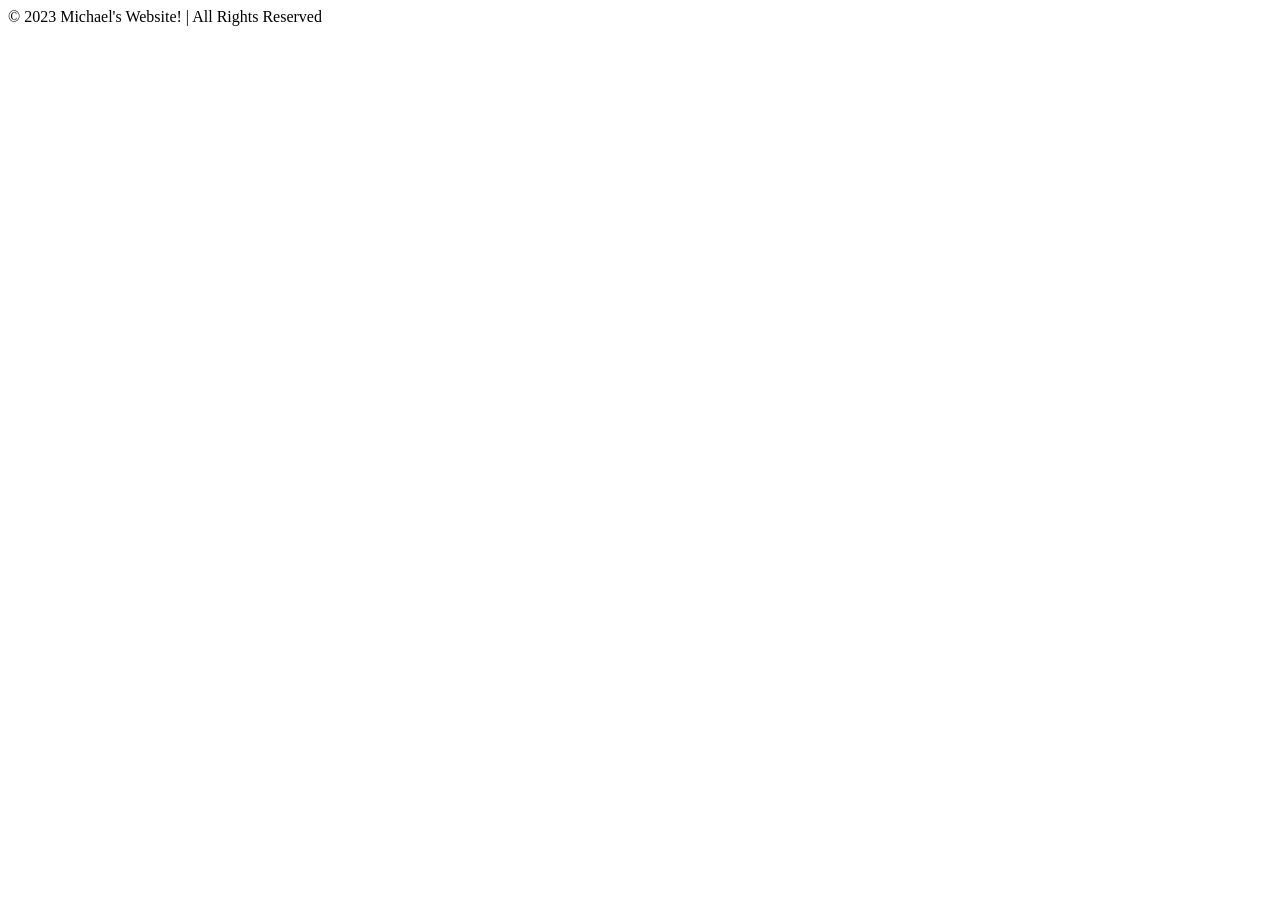
==== blog.html @ 6e6028d6 "feat: added nav and footer tags to html files. Included text in footer" ====
<!DOCTYPE html>
<html>
    <head>
        <title>
            Michael's Website!
        </title>
    </head>
    <body>
        <nav></nav>
        <main></main>
        <footer>
            © 2023 Michael's Website! | All Rights Reserved
        </footer>
    </body>
</html>
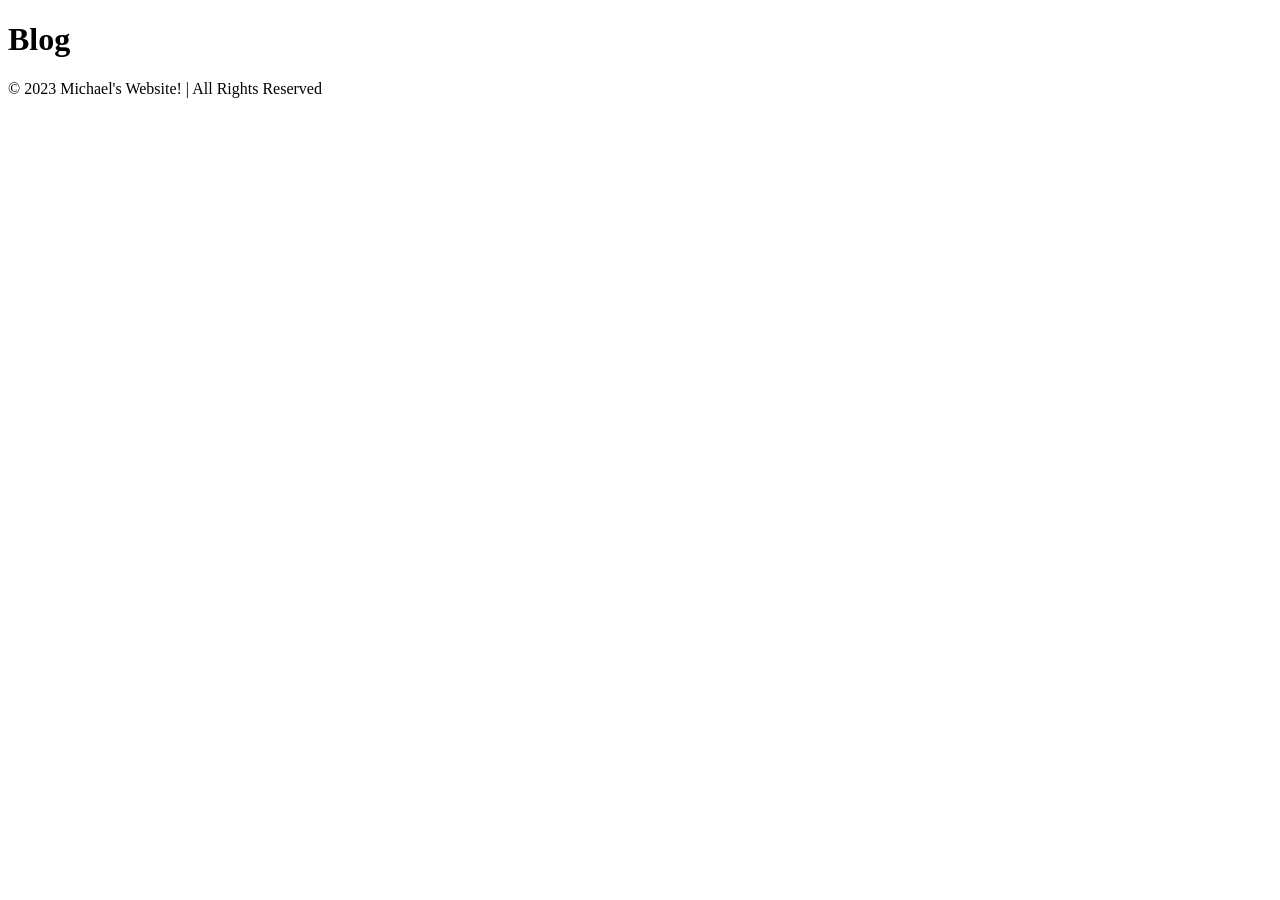
==== commit 8a5f6138: "feat: added page titles to all html files" ====
--- a/blog.html
+++ b/blog.html
@@ -7,7 +7,9 @@
     </head>
     <body>
         <nav></nav>
-        <main></main>
+        <main>
+            <h1 class="page-title">Blog</h1>
+        </main>
         <footer>
             © 2023 Michael's Website! | All Rights Reserved
         </footer>
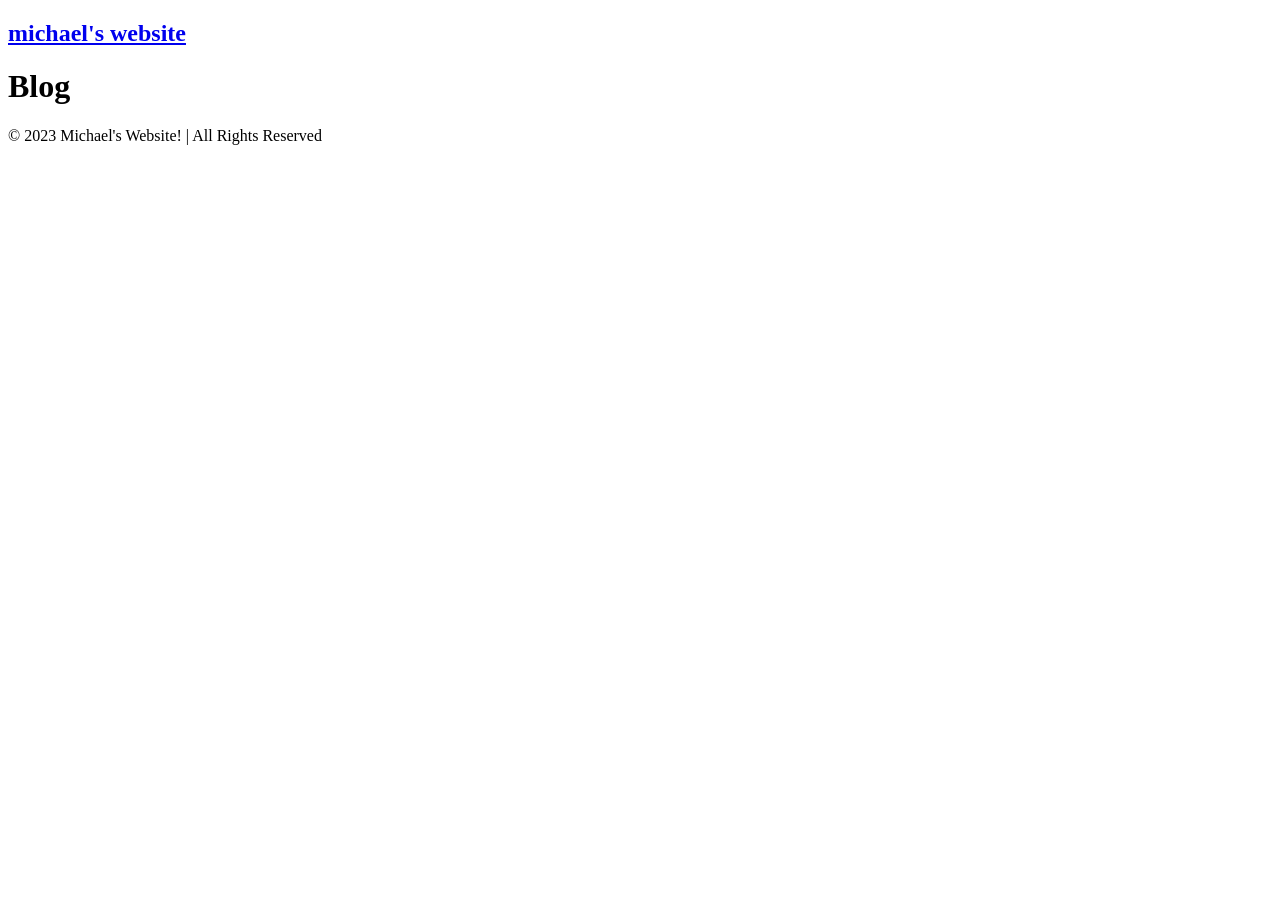
==== commit 8173d23b: "feat: added link to index.html inside of nav section for all html files" ====
--- a/blog.html
+++ b/blog.html
@@ -6,11 +6,15 @@
         </title>
     </head>
     <body>
-        <nav></nav>
+        <nav class="navbar">
+            <h1 class="logo">
+                <a href="index.html">michael's website</a>
+            </h1>
+        </nav>
         <main>
             <h1 class="page-title">Blog</h1>
         </main>
-        <footer>
+        <footer class="footer">
             © 2023 Michael's Website! | All Rights Reserved
         </footer>
     </body>
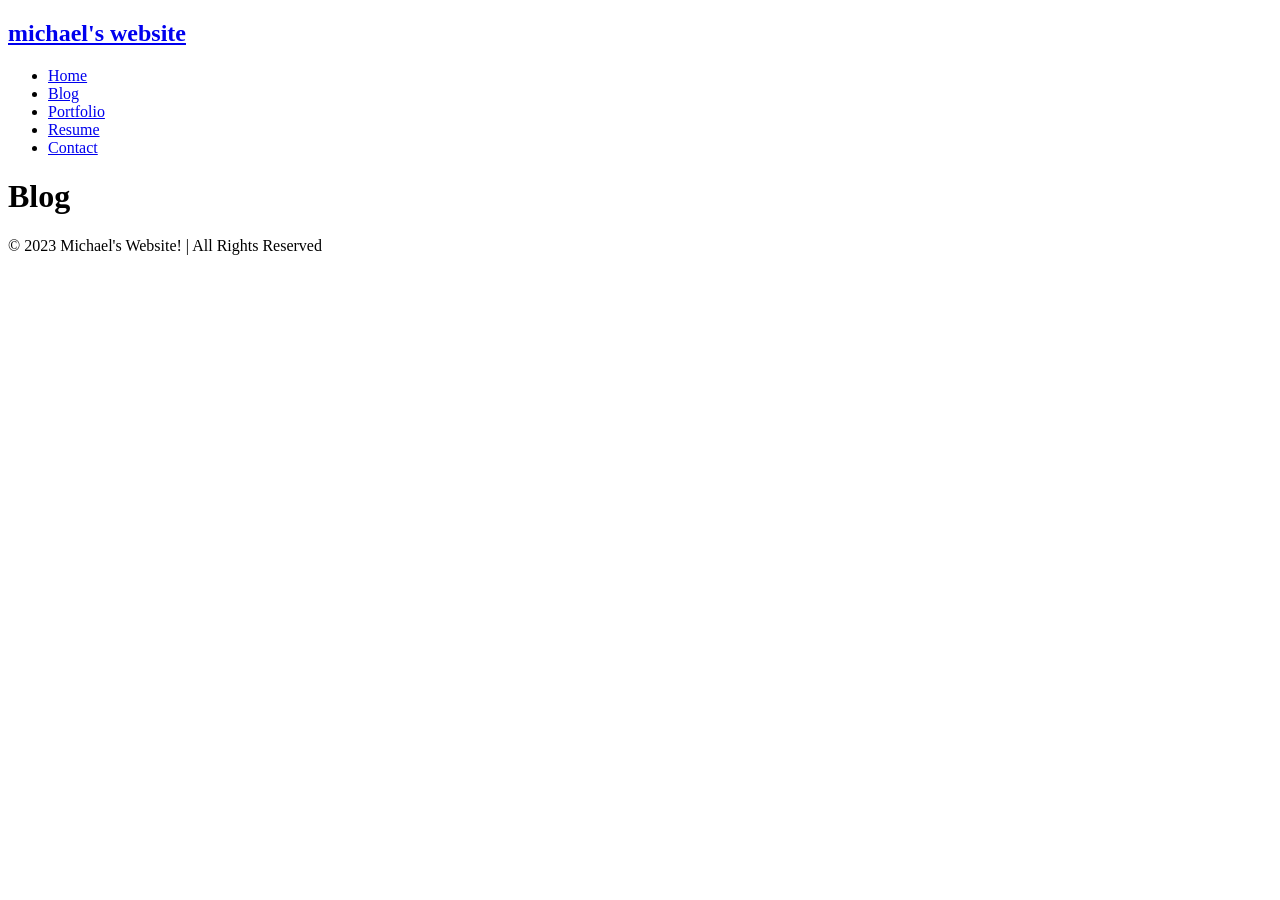
==== commit 1945e72c: "feat: added links between all the html pages to the nav section of each html file" ====
--- a/blog.html
+++ b/blog.html
@@ -7,10 +7,15 @@
     </head>
     <body>
         <nav class="navbar">
-            <h1 class="logo">
-                <a href="index.html">michael's website</a>
-            </h1>
-        </nav>
+            <h1 class="logo"><a href="index.html">michael's website</a></h1>
+            <ul class="nav-list">
+              <li><a href="index.html">Home</a></li>
+              <li><a href="blog.html">Blog</a></li>
+              <li><a href="portfolio.html">Portfolio</a></li>
+              <li><a href="resume.html">Resume</a></li>
+              <li><a href="contact.html">Contact</a></li>
+            </ul>
+          </nav>
         <main>
             <h1 class="page-title">Blog</h1>
         </main>
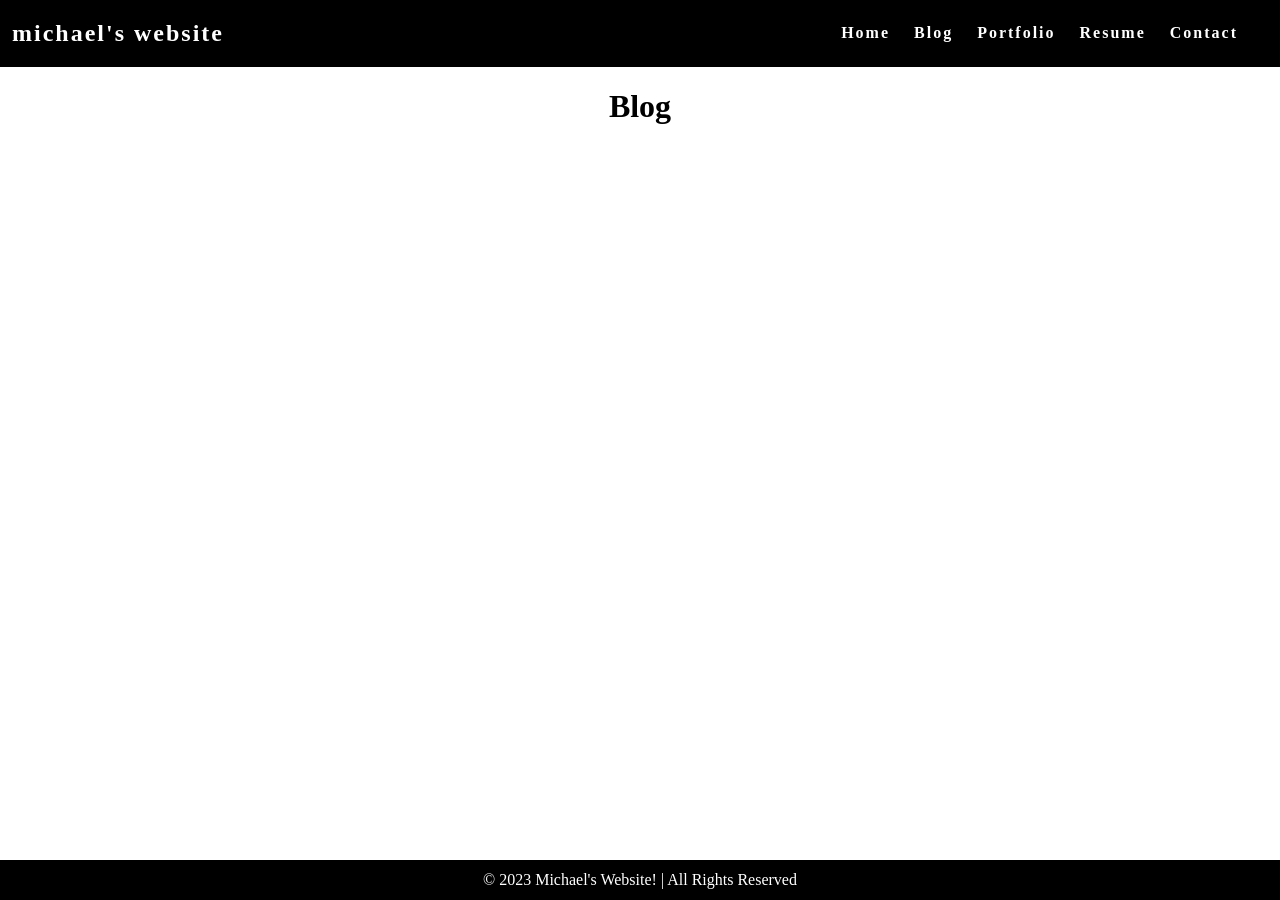
==== commit aa526e80: "feat: linked the provided minimum CSS style sheet to all the html files" ====
--- a/blog.html
+++ b/blog.html
@@ -1,9 +1,8 @@
 <!DOCTYPE html>
-<html>
+<html lang="en">
     <head>
-        <title>
-            Michael's Website!
-        </title>
+        <title>Michael's Website!</title>
+        <link rel="stylesheet" href="styles.css" />
     </head>
     <body>
         <nav class="navbar">
--- a/styles.css
+++ b/styles.css
@@ -0,0 +1,73 @@
+html {
+    height: 100%;
+  }
+  
+  body {
+    background-color: white;
+    position: relative;
+    min-height: 100vh;
+    padding: 0;
+    margin: 0;
+  }
+  
+  main {
+    padding: 0 20px 40px 20px;
+    display: flex;
+    flex-direction: column;
+    justify-content: center;
+    align-items: center;
+  }
+  
+  /* CSS for navigation bar */
+  
+  .navbar {
+    position: -webkit-sticky;
+    position: sticky;
+    top: 0;
+    width: 100%;
+    height: 7%;
+    z-index: 10;
+  
+    display: flex;
+    justify-content: space-between;
+    align-items: center;
+    text-align: center;
+  
+    background-color: black;
+    color: white;
+    padding: 0px 0px;
+  
+    /* Debug border */
+    /* border: solid red; */
+  }
+  
+  .nav-list {
+    display: flex;
+    flex-direction: row;
+    position: relative;
+    right: 30px;
+    list-style: none;
+  }
+  
+  .navbar a {
+    color: white;
+    font-weight: bold;
+    margin: 0 12px;
+    text-decoration: none;
+    letter-spacing: 2px;
+  }
+  
+  /* CSS for page footer */
+  
+  .footer {
+    display: flex;
+    justify-content: center;
+    align-items: center;
+    background-color: black;
+    color: white;
+    position: absolute;
+    bottom: 0;
+    width: 100%;
+    height: 2.5rem;
+  }
+  
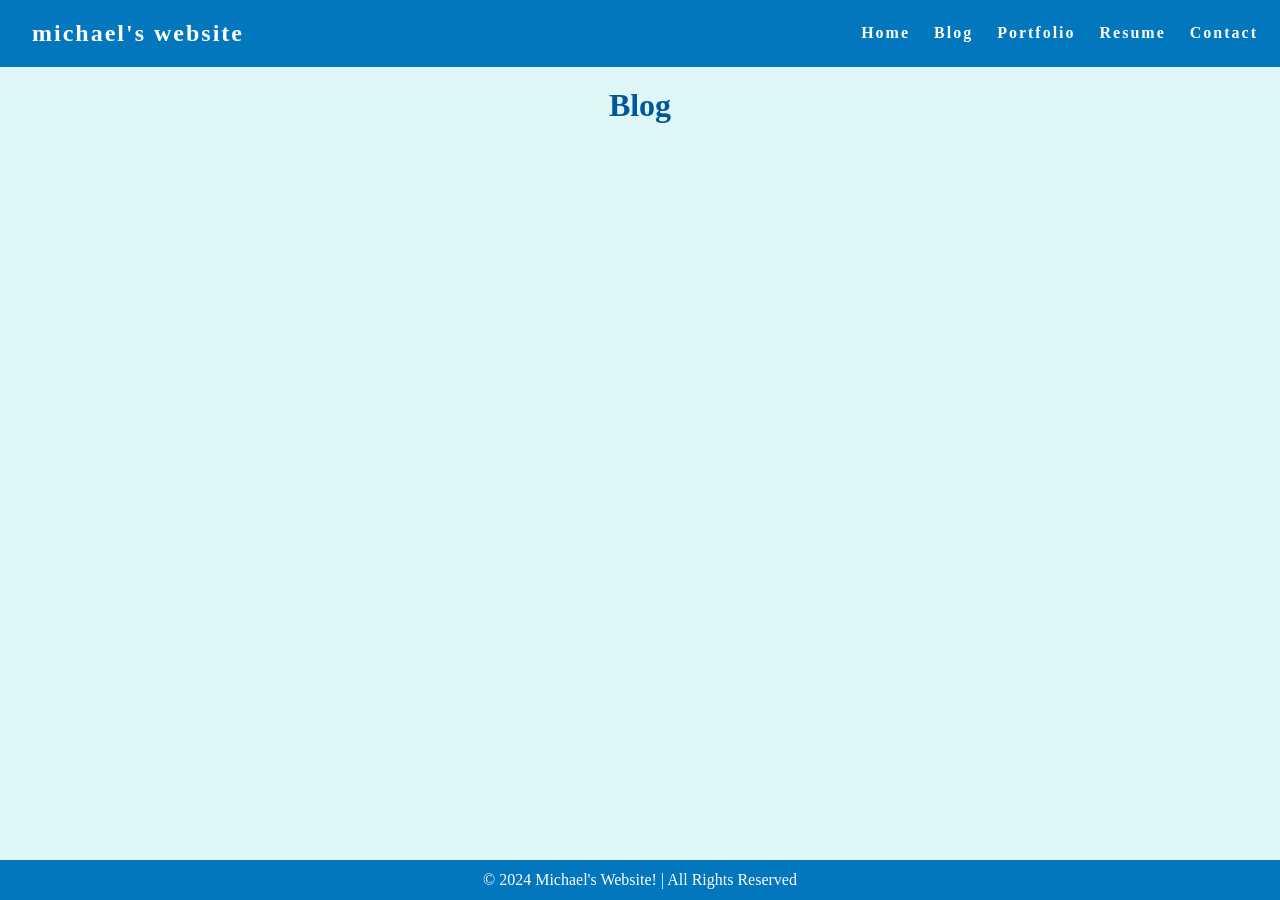
==== commit 04d11e46: "updated css for about me page" ====
--- a/blog.html
+++ b/blog.html
@@ -19,7 +19,7 @@
             <h1 class="page-title">Blog</h1>
         </main>
         <footer class="footer">
-            © 2023 Michael's Website! | All Rights Reserved
+            © 2024 Michael's Website! | All Rights Reserved
         </footer>
     </body>
 </html>
--- a/styles.css
+++ b/styles.css
@@ -1,73 +1,228 @@
 html {
-    height: 100%;
-  }
+  height: 100%;
+}
+
+body {
+  background-color: #e0f7fa;
+  position: relative;
+  min-height: 100vh;
+  padding: 0;
+  margin: 0;
+}
+
+main {
+  padding: 0 20px 40px 20px;
+  display: flex;
+  flex-direction: column;
+  justify-content: center;
+  align-items: center;
   
-  body {
-    background-color: white;
-    position: relative;
-    min-height: 100vh;
-    padding: 0;
-    margin: 0;
-  }
-  
-  main {
-    padding: 0 20px 40px 20px;
-    display: flex;
-    flex-direction: column;
-    justify-content: center;
-    align-items: center;
-  }
-  
-  /* CSS for navigation bar */
-  
-  .navbar {
-    position: -webkit-sticky;
-    position: sticky;
-    top: 0;
-    width: 100%;
-    height: 7%;
-    z-index: 10;
-  
-    display: flex;
-    justify-content: space-between;
-    align-items: center;
-    text-align: center;
-  
-    background-color: black;
-    color: white;
-    padding: 0px 0px;
-  
-    /* Debug border */
-    /* border: solid red; */
-  }
-  
-  .nav-list {
-    display: flex;
-    flex-direction: row;
-    position: relative;
-    right: 30px;
-    list-style: none;
-  }
-  
-  .navbar a {
-    color: white;
-    font-weight: bold;
-    margin: 0 12px;
-    text-decoration: none;
-    letter-spacing: 2px;
-  }
-  
-  /* CSS for page footer */
-  
-  .footer {
-    display: flex;
-    justify-content: center;
-    align-items: center;
-    background-color: black;
-    color: white;
-    position: absolute;
-    bottom: 0;
-    width: 100%;
-    height: 2.5rem;
-  }
-  +  max-width: 800px;
+  margin: 0 auto;
+}
+
+.page-title {
+  margin-top: 20px;
+  font-size: 2rem;
+  font-weight: bold;
+  color: #01579b;
+}
+
+/* navbar */
+
+.navbar {
+  position: -webkit-sticky;
+  position: sticky;
+  top: 0;
+  width: 100%;
+  height: 7%;
+  z-index: 10;
+
+  display: flex;
+  justify-content: space-between;
+  align-items: center;
+  text-align: center;
+
+  background-color: #0277bd;
+  color: #fff; 
+  padding: 0px 20px;
+}
+
+.nav-list {
+  display: flex;
+  flex-direction: row;
+  position: relative;
+  right: 30px;
+  list-style: none;
+}
+
+.navbar a {
+  color: #fff;
+  font-weight: bold;
+  margin: 0 12px;
+  text-decoration: none;
+  letter-spacing: 2px;
+}
+
+/* page footer */
+
+.footer {
+  display: flex;
+  justify-content: center;
+  align-items: center;
+  background-color: #0277bd; 
+  color: #fff; 
+  position: absolute;
+  bottom: 0;
+  width: 100%;
+  height: 2.5rem;
+}
+
+
+main {
+  padding: 0 20px 40px 20px;
+  display: flex;
+  flex-direction: column;
+  justify-content: center;
+  align-items: center;
+}
+
+
+
+
+/* resume */
+
+.resume {
+  margin-top: 20px;
+  margin-bottom: 20px;
+  background-color: white;
+  padding:  0 20px 20px 20px;
+}
+
+.section {
+  margin-bottom: 20px;
+}
+
+.section h2 {
+  background: #0288d1; 
+  color: #fff;
+  padding: 10px;
+  margin: 0 -20px 10px;
+}
+
+.entry {
+  margin-bottom: 10px;
+}
+
+.entry-title {
+  font-weight: bold;
+  color: #01579b; 
+}
+
+.entry-info {
+  font-style: italic;
+  color: #0277bd; 
+}
+
+.entry-details {
+  margin: 10px 0;
+  padding-left: 20px;
+}
+
+.skills-list {
+  list-style: none;
+  padding: 0;
+  gap: 10px; 
+  color: #01579b;
+}
+
+.skills-list li {
+  margin: 5px 0;
+  border-radius: 5px; 
+}
+
+.course-list {
+  list-style: none;
+  padding: 0;
+  display: grid;
+  grid-template-columns: repeat(auto-fit, minmax(200px, 1fr)); /* Responsive columns */
+  gap: 10px; 
+}
+
+.course-list li {
+  background: #e1f5fe; 
+  padding: 5px;
+  border-left: 5px solid #0288d1; 
+}
+
+/* contact form */
+.contact-class {
+  width: 100%;
+  max-width: 600px;
+  margin: 20px 0;
+}
+
+.contact-class label {
+  display: block;
+  margin-bottom: 5px;
+  font-weight: bold;
+  color: #01579b; /* Darker blue */
+}
+
+.contact-class input,
+.contact-class textarea {
+  width: 100%;
+  padding: 10px;
+  margin-bottom: 20px;
+  border: 1px solid #ccc;
+  border-radius: 4px;
+  box-sizing: border-box;
+}
+
+.contact-class input[type="submit"] {
+  background-color: #0277bd;
+  color: #fff; 
+  border: none;
+  cursor: pointer;
+  padding: 10px 20px;
+  border-radius: 4px;
+  font-size: 1rem;
+}
+
+.contact-class input[type="submit"]:hover {
+  background-color: #01579b; /* Darker blue on hover */
+}
+
+
+/* about me */
+.about {
+  display: flex;
+  flex-direction: row;
+  align-items: flex-start;
+  margin-top: 20px;
+  background-color: white;
+  border-radius: 8px;
+  font-family: 'Arial', sans-serif;
+
+}
+
+.about-image {
+  margin-right: 20px;
+}
+
+.about-image img {
+  max-width: 100%;
+  border-radius: 8px;
+}
+
+.about-text {
+  max-width: 600px;
+  padding: 20px;
+  border-radius: 8px;
+}
+
+.about-text p {
+  margin: 0;
+  color: #0277bd;
+  font-size: 1.1rem;
+}
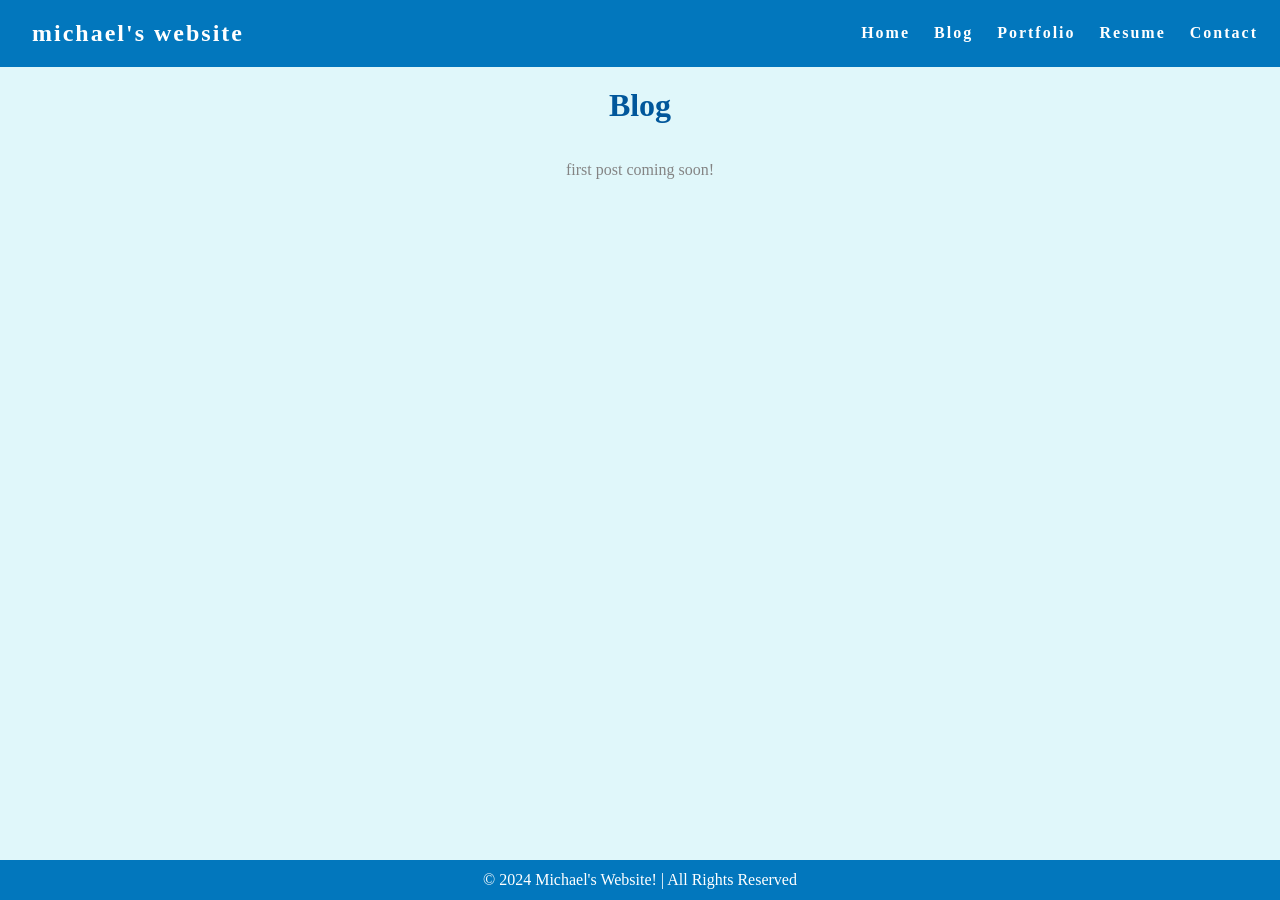
==== commit eb0ec2ff: "added temporary message to blog page" ====
--- a/blog.html
+++ b/blog.html
@@ -17,6 +17,7 @@
           </nav>
         <main>
             <h1 class="page-title">Blog</h1>
+            <p class="blog-post">first post coming soon!</p>
         </main>
         <footer class="footer">
             © 2024 Michael's Website! | All Rights Reserved
--- a/styles.css
+++ b/styles.css
@@ -201,9 +201,9 @@
   align-items: flex-start;
   margin-top: 20px;
   background-color: white;
+  font-family: 'Arial', sans-serif;
   border-radius: 8px;
-  font-family: 'Arial', sans-serif;
-
+  border: 1px solid #ccc;
 }
 
 .about-image {
@@ -212,7 +212,7 @@
 
 .about-image img {
   max-width: 100%;
-  border-radius: 8px;
+  border-radius: 4px;
 }
 
 .about-text {
@@ -225,4 +225,80 @@
   margin: 0;
   color: #0277bd;
   font-size: 1.1rem;
-}+}
+
+/* portfolio */
+
+.project {
+  display: flex;
+  flex-direction: row;
+  max-width: 100%;
+  margin: 1em 0 2em 0;
+  background-color: white;
+  
+  /* Debug border */
+  /* border: 2px solid blue; */
+}
+
+.item-link {
+  width: 70%;
+
+  /* Debug border */
+  /* border: 2px solid red; */
+}
+
+.project-image {
+  object-fit: cover;
+  width: 100%;
+  height: 500px;
+  flex-basis: 50px;
+  flex-grow: 2;
+
+  /* Debug border */
+  /* border: 2px solid black; */
+}
+
+.project-details {
+  display: flex;
+  background-color: var(--cg-white);
+  width: 30%;
+  height: 500px;
+  flex-shrink: 1;
+  padding: 0 20px;
+  margin: 0px;
+  line-height: 1.5;
+  overflow: scroll;
+
+  flex-direction: column;
+  text-align: center;
+  justify-content: center;
+
+  /* Debug border */
+   /* border: 2px solid green;  */
+}
+
+.project-details a {
+  color: var(--cg-black);
+  text-decoration: none;
+  font-weight: bold;
+  letter-spacing: 1px;
+}
+
+.project-details a:hover {
+  color: var(--cg-blue);
+  text-decoration: underline;
+}
+
+.project-details {
+  font-weight: lighter;
+}
+
+.project-name {
+  font-weight: bold;
+  font-size: 20px;
+}
+
+/* blog */
+.blog-post {
+  color: #848484;
+}
